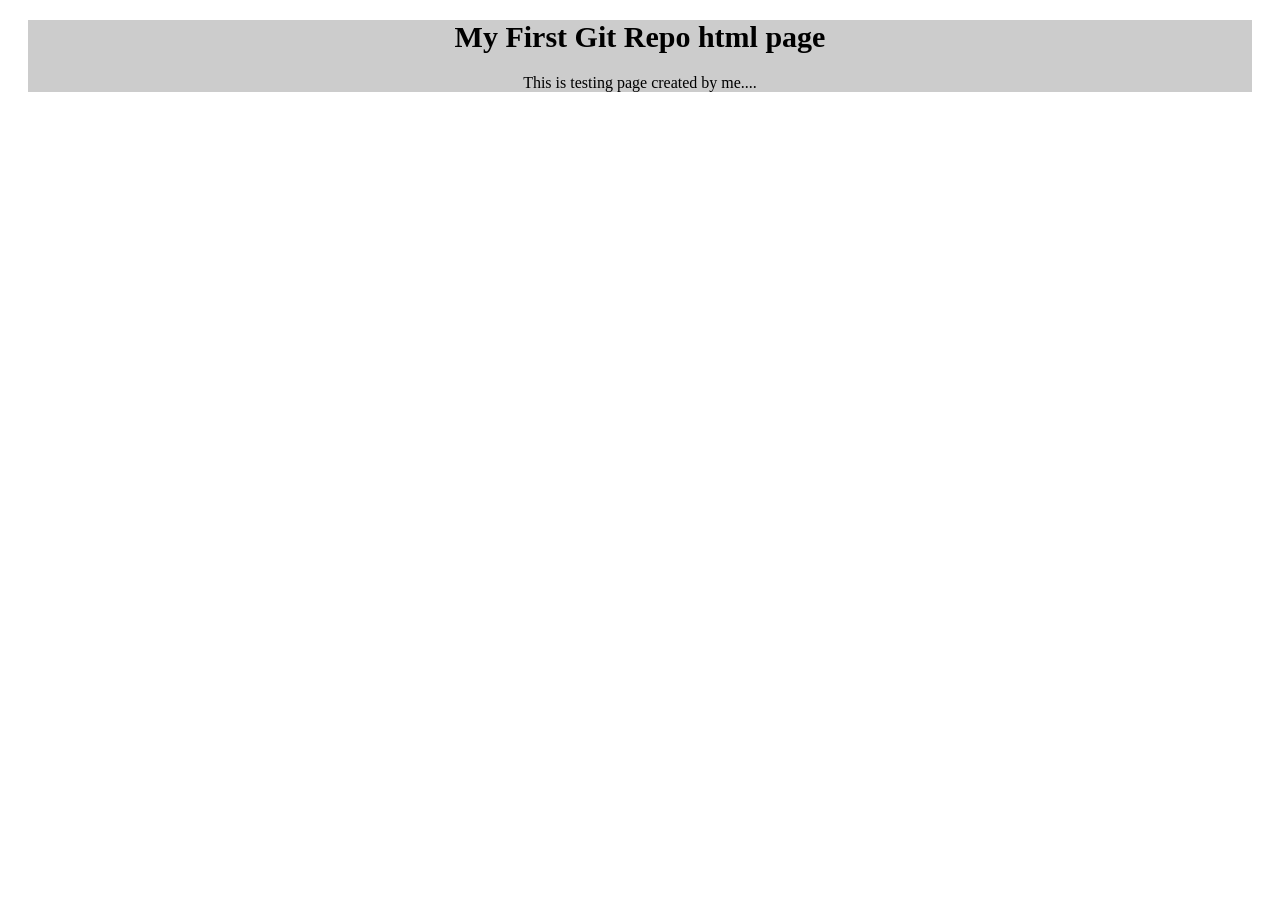
==== index.html @ 6b415260 "Create index.html" ====
<!DOCTYPE html>
<html lang="en">
<head>
  <title>First Repo :: Done</title>
  <style>
    div{
      margin-left: 20px;
      margin-right: 20px;
      text-align: center;
      background-color: rgba(0,0,0,0.2);
    }
    h1{
      font-size: 30px;
      font-family: inherit;
    }
    p{
      font-size: 16px;
      font-family: inherit;
    }
  </style>
</head>
<body>
  <div>
    <h1>My First Git Repo html page</h1>
    <p>This is testing page created by me....</p>
  </div>
</body>
</hmtl>
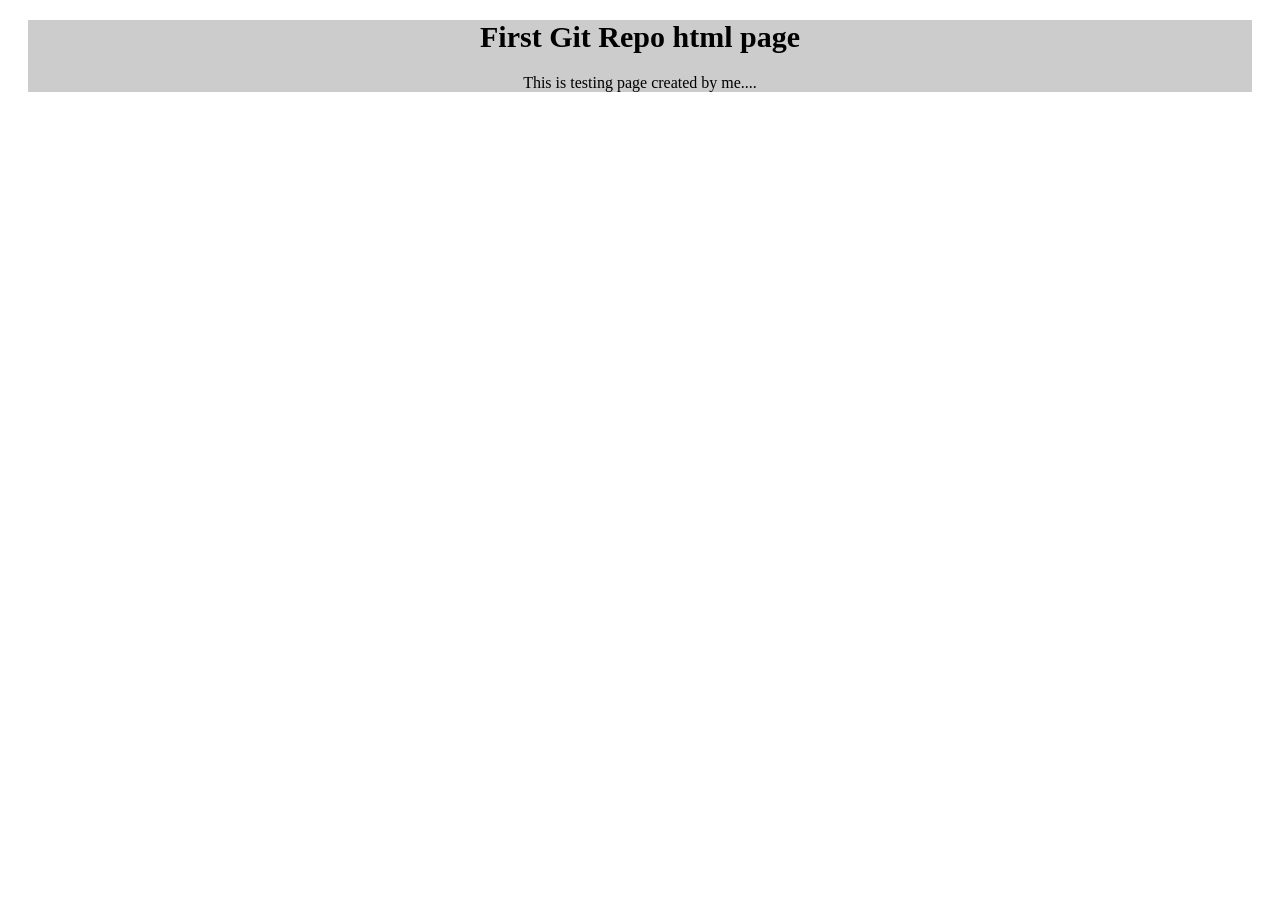
==== commit 6304623a: "Rename index.php to index.html" ====
--- a/index.html
+++ b/index.html
@@ -21,7 +21,7 @@
 </head>
 <body>
   <div>
-    <h1>My First Git Repo html page</h1>
+    <h1>First Git Repo html page</h1>
     <p>This is testing page created by me....</p>
   </div>
 </body>
